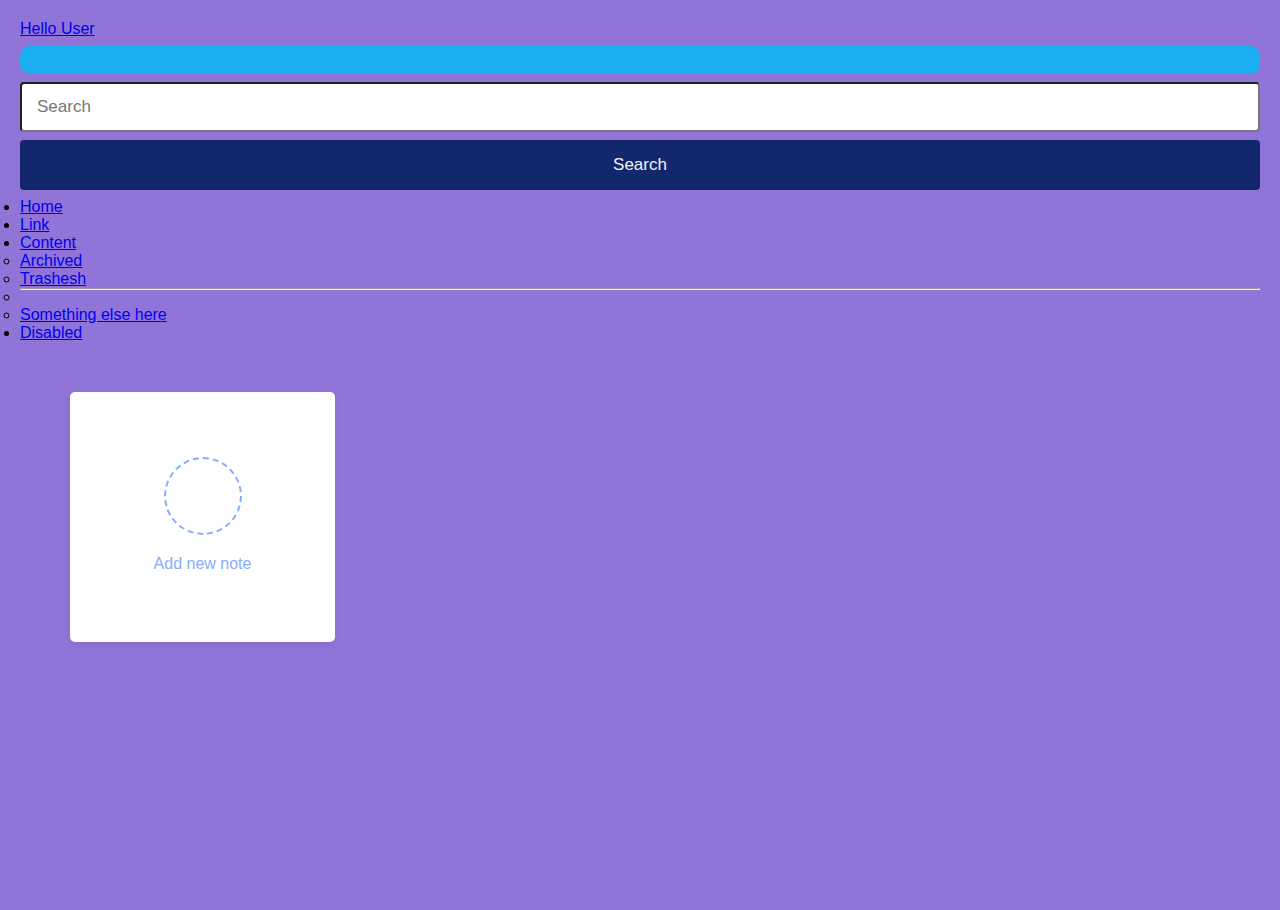
==== home.html @ 917c396c "first commit" ====
<!DOCTYPE html>
<!-- Coding By CodingNepal - youtube.com/codingnepal -->
<html lang="en" dir="ltr">
<head>
    <meta charset="utf-8">
    <title>Notes App in JavaScript | CodingNepal</title>
    <meta name="viewport" content="width=device-width, initial-scale=1.0">
    <!-- Iconscout Link For Icons -->
    <link rel="stylesheet" href="https://unicons.iconscout.com/release/v4.0.0/css/line.css">
    <link rel="stylesheet" href="./style/styles.css">
    <!-- <link rel="stylesheet" href="https://cdn.jsdelivr.net/npm/bootstrap@4.0.0/dist/css/bootstrap.min.css" integrity="sha384-Gn5384xqQ1aoWXA+058RXPxPg6fy4IWvTNh0E263XmFcJlSAwiGgFAW/dAiS6JXm" crossorigin="anonymous"> -->
    <link
    href="https://cdn.jsdelivr.net/npm/bootstrap@5.0.2/dist/css/bootstrap.min.css"
    rel="stylesheet"
    integrity="sha384-EVSTQN3/azprG1Anm3QDgpJLIm9Nao0Yz1ztcQTwFspd3yD65VohhpuuCOmLASjC"
    crossorigin="anonymous"
  />    
    
    
   
</head>
<body>
    <nav class="navbar navbar-expand-lg navbar-dark bg-dark">
        <div class="container-fluid">
          <a class="navbar-brand" href="#">Hello User</a>
          <button
            class="navbar-toggler"
            type="button"
            data-bs-toggle="collapse"
            data-bs-target="#navbarSupportedContent"
            aria-controls="navbarSupportedContent"
            aria-expanded="false"
            aria-label="Toggle navigation"
          >
            <span class="navbar-toggler-icon"></span>
          </button>
          <div class="collapse navbar-collapse" id="navbarSupportedContent">
            <form class="d-flex justify-content-center ms-2">
              <input
                class="form-control m-auto me-2"
                type="search"
                placeholder="Search"
                aria-label="Search"
              />
              <button class="btn btn-outline-success" type="submit">
                Search
              </button>
            </form>
            <ul class="navbar-nav ms-auto me-2 mb-2 mb-lg-0">
              <li class="nav-item">
                <a class="nav-link active" aria-current="page" href="#">Home</a>
              </li>
              <li class="nav-item">
                <a class="nav-link" href="#">Link</a>
              </li>
              <li class="nav-item dropdown">
                <a
                  class="nav-link dropdown-toggle"
                  href="#"
                  id="navbarDropdown"
                  role="button"
                  data-bs-toggle="dropdown"
                  aria-expanded="false"
                >
                  Content
                </a>
                <ul class="dropdown-menu" aria-labelledby="navbarDropdown">
                  <li><a class="dropdown-item" href="./Archived.html">Archived</a></li>
                  <li><a class="dropdown-item" href="#">Trashesh</a></li>
                  <li><hr class="dropdown-divider" /></li>
                  <li>
                    <a class="dropdown-item" href="#">Something else here</a>
                  </li>
                </ul>
              </li>
              <li class="nav-item">
                <a
                  class="nav-link disabled"
                  href="#"
                  tabindex="-1"
                  aria-disabled="true"
                  >Disabled</a
                >
              </li>
            </ul>
          </div>
        </div>
      </nav>
<div class="popup-box">    
    <div class="popup" mt="10px">
        <div class="content">
            <header>
                <p>Add New Note</p>
                <i class="uil uil-times"></i>
            </header>
            <form id="noteForm">
                <div class="row title">
                    <label>Title</label>
                    <input type="text" id="noteTitle" name="title" spellcheck="false" required>
                </div>
                <div class="row description">
                    <label>Description</label>
                    <textarea id="noteContent" name="content" spellcheck="false" required></textarea>
                </div>
                <div class="row tags">
                    <label>Tags</label>
                    <input type="text" id="noteTags" name="tags" spellcheck="false" placeholder="Enter tags">
                </div>
                <div class="row label">
                    <label>Select Label</label>
                    <select id="noteLabel" name="label">
                        <option value="">None</option>
                        <option value="personal">Personal</option>
                        <option value="work">Work</option>
                        <option value="study">Study</option>
                        <option value="other">Other</option>
                    </select>
                </div>
                <div class="row color">
                    <label>Select Color</label>
                    <input type="color" id="noteColor" name="color">
                </div>
                <button type="submit">Save Note</button>
            </form>
        </div>
    </div>
</div>

<div class="wrapper">
    <li class="add-box" id="openPopup">
        <div class="icon"><i class="uil uil-plus"></i></div>
        <p>Add new note</p>
    </li>
</div>

<script src="./script/index.js"></script>

<script
src="https://cdn.jsdelivr.net/npm/@popperjs/core@2.9.2/dist/umd/popper.min.js"
integrity="sha384-IQsoLXl5PILFhosVNubq5LC7Qb9DXgDA9i+tQ8Zj3iwWAwPtgFTxbJ8NT4GN1R8p"
crossorigin="anonymous"
></script>
<script
src="https://cdn.jsdelivr.net/npm/bootstrap@5.0.2/dist/js/bootstrap.min.js"
integrity="sha384-cVKIPhGWiC2Al4u+LWgxfKTRIcfu0JTxR+EQDz/bgldoEyl4H0zUF0QKbrJ0EcQF"
crossorigin="anonymous"
></script>

</body>
</html>
---- style/styles.css ----
html {
    height: 100%;
  }
  body {
    margin:0;
    padding:0;
    font-family: sans-serif;
    background: linear-gradient(#141e30, #243b55);
  }
  
  .login-box {
    position: absolute;
    top: 50%;
    left: 50%;
    width: 400px;
    padding: 40px;
    transform: translate(-50%, -50%);
    background: rgba(0,0,0,.5);
    box-sizing: border-box;
    box-shadow: 0 15px 25px rgba(0,0,0,.6);
    border-radius: 10px;
  }
  
  .login-box h2 {
    margin: 0 0 30px;
    padding: 0;
    color: #fff;
    text-align: center;
  }
  
  .login-box .user-box {
    position: relative;
  }
  
  .login-box .user-box input {
    width: 100%;
    padding: 10px 0;
    font-size: 16px;
    color: #fff;
    margin-bottom: 30px;
    border: none;
    border-bottom: 1px solid #fff;
    outline: none;
    background: transparent;
  }
  .login-box .user-box label {
    position: absolute;
    top:0;
    left: 0;
    padding: 10px 0;
    font-size: 16px;
    color: #fff;
    pointer-events: none;
    transition: .5s;
  }
  
  .login-box .user-box input:focus ~ label,
  .login-box .user-box input:valid ~ label {
    top: -20px;
    left: 0;
    color: #03e9f4;
    font-size: 12px;
  }
  
  .login-box form a {
    position: relative;
    display: inline-block;
    padding: 10px 20px;
    color: #03e9f4;
    font-size: 16px;
    text-decoration: none;
    text-transform: uppercase;
    overflow: hidden;
    transition: .5s;
    margin-top: 40px;
    letter-spacing: 4px
  }
  
  .login-box a:hover {
    background: #03e9f4;
    color: #fff;
    border-radius: 5px;
    box-shadow: 0 0 5px #03e9f4,
                0 0 25px #03e9f4,
                0 0 50px #03e9f4,
                0 0 100px #03e9f4;
  }
  
  .login-box a span {
    position: absolute;
    display: block;
  }
  
  .login-box a span:nth-child(1) {
    top: 0;
    left: -100%;
    width: 100%;
    height: 2px;
    background: linear-gradient(90deg, transparent, #03e9f4);
    animation: btn-anim1 1s linear infinite;
  }
  
  @keyframes btn-anim1 {
    0% {
      left: -100%;
    }
    50%,100% {
      left: 100%;
    }
  }
  
  .login-box a span:nth-child(2) {
    top: -100%;
    right: 0;
    width: 2px;
    height: 100%;
    background: linear-gradient(180deg, transparent, #03e9f4);
    animation: btn-anim2 1s linear infinite;
    animation-delay: .25s
  }
  
  @keyframes btn-anim2 {
    0% {
      top: -100%;
    }
    50%,100% {
      top: 100%;
    }
  }
  
  .login-box a span:nth-child(3) {
    bottom: 0;
    right: -100%;
    width: 100%;
    height: 2px;
    background: linear-gradient(270deg, transparent, #03e9f4);
    animation: btn-anim3 1s linear infinite;
    animation-delay: .5s
  }
  
  @keyframes btn-anim3 {
    0% {
      right: -100%;
    }
    50%,100% {
      right: 100%;
    }
  }
  
  .login-box a span:nth-child(4) {
    bottom: -100%;
    left: 0;
    width: 2px;
    height: 100%;
    background: linear-gradient(360deg, transparent, #03e9f4);
    animation: btn-anim4 1s linear infinite;
    animation-delay: .75s
  }
  
  @keyframes btn-anim4 {
    0% {
      bottom: -100%;
    }
    50%,100% {
      bottom: 100%;
    }
  }
  

  @import url('https://fonts.googleapis.com/css?family=Montserrat:400,500&display=swap');

  body {
      font-family: Montserrat,Arial, Helvetica, sans-serif;
      background-color:#f7f7f7;
  }
  * {box-sizing: border-box}
  
  /* Add padding to container elements */
  .container {
      padding: 20px;
        width:500px;
      position: absolute;
      left: 50%;
      top: 50%;
      transform: translate(-50%, -50%);
        border:1px solid #ccc;
        border-radius:10px;
        background:white;
    -webkit-box-shadow: 2px 1px 21px -9px rgba(0,0,0,0.38);
    -moz-box-shadow: 2px 1px 21px -9px rgba(0,0,0,0.38);
    box-shadow: 2px 1px 21px -9px rgba(0,0,0,0.38);
    }
  
  /* Full-width input fields */
  input[type=text], input[type=password] {
    width: 100%;
    padding: 15px;
    margin: 5px 0 22px 0;
    display: inline-block;
    border: none;
    background: #f7f7f7;
      font-family: Montserrat,Arial, Helvetica, sans-serif;
  }
  select {
    width: 18%;
    padding: 15px;
    margin: 5px 0 22px 0;
    display: inline-block;
    border: none;
    background: #f7f7f7;
      font-family: Montserrat,Arial, Helvetica, sans-serif;
  }
  
  input[type=phone] {
    width: 81%;
    padding: 15px;
    margin: 5px 0 22px 0;
    display: inline-block;
    border: none;
    background: #f7f7f7;
  }
  
  input[type=text]:focus, input[type=password]:focus, input[type=phone]:focus, select:focus {
    background-color: #ddd;
    outline: none;
  }
  
  
  
  /* Set a style for all buttons */
  button {
    background-color: #0eb7f4;
    color: white;
    padding: 14px 20px;
    margin: 8px 0;
    border: none;
    cursor: pointer;
    width: 100%;
    opacity: 0.9;
      font-size:16px;
      font-family: Montserrat,Arial, Helvetica, sans-serif;
      border-radius:10px;
  }
  
  button:hover {
    opacity:1;
  }
  
  
  /* Change styles for signup button on extra small screens */
  @media screen and (max-width: 300px) {
    .signupbtn {
       width: 100%;
    }
  }
  
  .youtubeBtn{
      position: fixed;
      right: 20px;
    transform:translatex(-50%);
      top: 20px;
      cursor: pointer;
      transition: all .3s;
      vertical-align: middle;
      text-align: center;
      display: inline-block;
    background:#000;
    padding:2px 10px;
    border-radius:5px;
  }
  .youtubeBtn i{
     font-size:20px;
    float:left;
  }
  .youtubeBtn a{
      color:#ff0000;
      animation: youtubeAnim 1000ms linear infinite;
    float:right;
  }
  .youtubeBtn a:hover{
    color:#c9110f;
    transition:all .3s ease-in-out;
  }
  .youtubeBtn i:active{
    transform:scale(.9);
    transition:all .3s ease-in-out;
  }
  .youtubeBtn span{
      font-family: 'Lato';
      font-weight: bold;
      color: #fff;
      display: block;
      font-size: 12px;
      float: right;
      line-height: 20px;
      padding-left: 5px;
    
  }
  
  @keyframes youtubeAnim{
    0%,100%{
      color:#c9110f;
    }
    50%{
      color:#ff0000;
    }
  }  

/* Import Google Font - Poppins */
@import url('https://fonts.googleapis.com/css2?family=Poppins:wght@400;500;600;700&display=swap');
*{
  margin: 0;
  padding: 0;
  box-sizing: border-box;
  font-family: 'Poppins', sans-serif;
}
body{
  background: #88ABFF;
}
::selection{
  color: #fff;
  background: #618cf8;
}
.wrapper{
  margin: 50px;
  display: grid;
  gap: 25px;
  grid-template-columns: repeat(auto-fill, 265px);
}
.wrapper li{
  height: 250px;
  list-style: none;
  border-radius: 5px;
  padding: 15px 20px 20px;
  background: #fff;
  box-shadow: 0 4px 8px rgba(0,0,0,0.05);
}
.add-box, .icon, .bottom-content, 
.popup, header, .settings .menu li{
  display: flex;
  align-items: center;
  justify-content: space-between;
}
.add-box{
  cursor: pointer;
  flex-direction: column;
  justify-content: center;
}
.add-box .icon{
  height: 78px;
  width: 78px;
  color: #88ABFF;
  font-size: 40px;
  border-radius: 50%;
  justify-content: center;
  border: 2px dashed #88ABFF;
}
.add-box p{
  color: #88ABFF;
  font-weight: 500;
  margin-top: 20px;
}
.note{
  display: flex;
  flex-direction: column;
  justify-content: space-between;
}
.note .details{
  max-height: 165px;
  overflow-y: auto;
}
.note .details::-webkit-scrollbar,
.popup textarea::-webkit-scrollbar{
  width: 0;
}
.note .details:hover::-webkit-scrollbar,
.popup textarea:hover::-webkit-scrollbar{
  width: 5px;
}
.note .details:hover::-webkit-scrollbar-track,
.popup textarea:hover::-webkit-scrollbar-track{
  background: #f1f1f1;
  border-radius: 25px;
}
.note .details:hover::-webkit-scrollbar-thumb,
.popup textarea:hover::-webkit-scrollbar-thumb{
  background: #e6e6e6;
  border-radius: 25px;
}
.note p{
  font-size: 22px;
  font-weight: 500;
}
.note span{
  display: block;
  color: #575757;
  font-size: 16px;
  margin-top: 5px;
}
.note .bottom-content{
  padding-top: 10px;
  border-top: 1px solid #ccc;
}
.bottom-content span{
  color: #6D6D6D;
  font-size: 14px;
}
.bottom-content .settings{
  position: relative;
}
.bottom-content .settings i{
  color: #6D6D6D;
  cursor: pointer;
  font-size: 15px;
}
.settings .menu{
  z-index: 1;
  bottom: 0;
  right: -5px;
  padding: 5px 0;
  background: #fff;
  position: absolute;
  border-radius: 4px;
  transform: scale(0);
  transform-origin: bottom right;
  box-shadow: 0 0 6px rgba(0,0,0,0.15);
  transition: transform 0.2s ease;
}
.settings.show .menu{
  transform: scale(1);
}
.settings .menu li{
  height: 25px;
  font-size: 16px;
  margin-bottom: 2px;
  padding: 17px 15px;
  cursor: pointer;
  box-shadow: none;
  border-radius: 0;
  justify-content: flex-start;
}
.menu li:last-child{
  margin-bottom: 0;
}
.menu li:hover{
  background: #f5f5f5;
}
.menu li i{
  padding-right: 8px;
}

.popup-box{
  position: fixed;
  top: 0;
  left: 0;
  z-index: 2;
  height: 100%;
  width: 100%;
  background: rgba(0,0,0,0.4);
}
.popup-box .popup{
  position: absolute;
  top: 50%;
  left: 50%;
  z-index: 3;
  width: 100%;
  max-width: 400px;
  justify-content: center;
  transform: translate(-50%, -50%) scale(0.95);
}
.popup-box, .popup{
  opacity: 0;
  pointer-events: none;
  transition: all 0.25s ease;
}
.popup-box.show, .popup-box.show .popup{
  opacity: 1;
  pointer-events: auto;
}
.popup-box.show .popup{
  transform: translate(-50%, -50%) scale(1);
}
.popup .content{
  border-radius: 5px;
  background: #fff;
  width: calc(100% - 15px);
  box-shadow: 0 0 15px rgba(0,0,0,0.1);
}
.content header{
  padding: 15px 25px;
  border-bottom: 1px solid #ccc;
}
.content header p{
  font-size: 20px;
  font-weight: 500;
}
.content header i{
  color: #8b8989;
  cursor: pointer;
  font-size: 23px;
}
.content form{
  margin: 15px 25px 35px;
}
.content form .row{
  margin-bottom: 20px;
}
form .row label{
  font-size: 18px;
  display: block;
  margin-bottom: 6px;
}
form :where(input, textarea){
  height: 50px;
  width: 100%;
  outline: none;
  font-size: 17px;
  padding: 0 15px;
  border-radius: 4px;
  border: 1px solid rgb(150, 25, 25)505;
}
form :where(input, textarea):focus{
  box-shadow: 0 2px 4px rgba(0,0,0,0.11);
}
form .row textarea{
  height: 150px;
  resize: none;
  padding: 8px 15px;
}
form button{
  width: 100%;
  height: 50px;
  color: #fff;
  outline: none;
  border: none;
  cursor: pointer;
  font-size: 17px;
  border-radius: 4px;
  background: #062061;
}

@media (max-width: 660px){
  .wrapper{
    margin: 15px;
    gap: 15px;
    grid-template-columns: repeat(auto-fill, 100%);
  }
  .popup-box .popup{
    max-width: calc(100% - 15px);
  }
  .bottom-content .settings i{
    font-size: 17px;
  }
}

.header-logo {
  width: 100px; /* Adjust the width of the image */
  height: 100px; /* Adjust the height of the image */
  display: inline-block; /* Display as inline block */
  vertical-align: middle; 

}
body {
  font-family: Arial, sans-serif;
  margin: 10px;
  padding: 10px;
  background-color: #9174d8;
  /* display: flex; */
  justify-content: center;
  align-items: flex-start; /* Align items to the top */
  height: 100vh; /* Full viewport height */
}
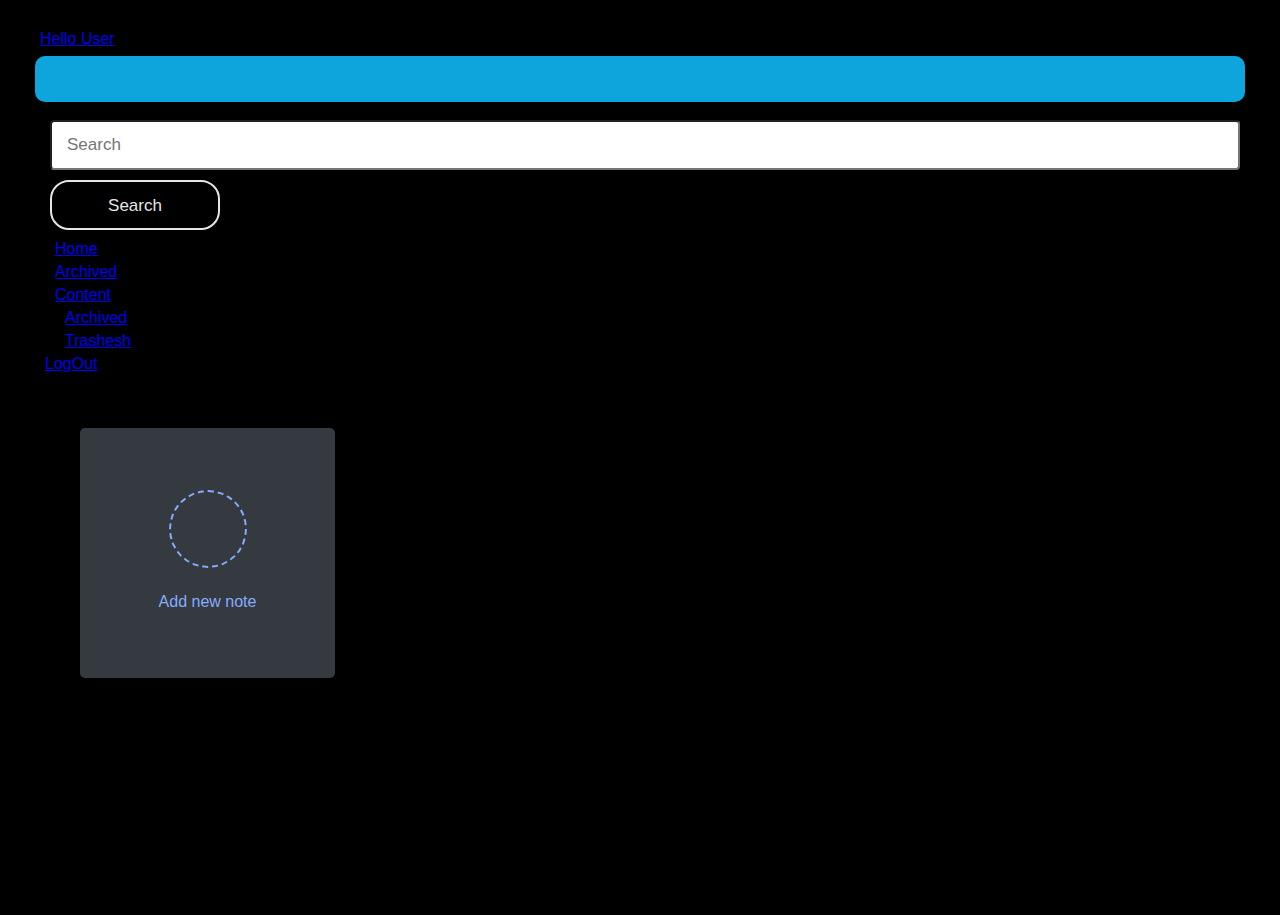
==== commit fd460afa: "first commit" ====
--- a/home.html
+++ b/home.html
@@ -1,9 +1,9 @@
 <!DOCTYPE html>
-<!-- Coding By CodingNepal - youtube.com/codingnepal -->
+
 <html lang="en" dir="ltr">
 <head>
     <meta charset="utf-8">
-    <title>Notes App in JavaScript | CodingNepal</title>
+    <title>Welcome to Notes App</title>
     <meta name="viewport" content="width=device-width, initial-scale=1.0">
     <!-- Iconscout Link For Icons -->
     <link rel="stylesheet" href="https://unicons.iconscout.com/release/v4.0.0/css/line.css">
@@ -51,7 +51,7 @@
                 <a class="nav-link active" aria-current="page" href="#">Home</a>
               </li>
               <li class="nav-item">
-                <a class="nav-link" href="#">Link</a>
+                <a class="nav-link" href="./Archived.html">Archived</a>
               </li>
               <li class="nav-item dropdown">
                 <a
@@ -67,22 +67,14 @@
                 <ul class="dropdown-menu" aria-labelledby="navbarDropdown">
                   <li><a class="dropdown-item" href="./Archived.html">Archived</a></li>
                   <li><a class="dropdown-item" href="#">Trashesh</a></li>
-                  <li><hr class="dropdown-divider" /></li>
-                  <li>
-                    <a class="dropdown-item" href="#">Something else here</a>
-                  </li>
+                  
+                  
                 </ul>
               </li>
-              <li class="nav-item">
-                <a
-                  class="nav-link disabled"
-                  href="#"
-                  tabindex="-1"
-                  aria-disabled="true"
-                  >Disabled</a
-                >
-              </li>
+              
             </ul>
+            <!-- <a href="./index.html">LogOut</a> -->
+            <a href="./index.html" onclick="logout()">LogOut</a>
           </div>
         </div>
       </nav>
@@ -109,7 +101,7 @@
                 <div class="row label">
                     <label>Select Label</label>
                     <select id="noteLabel" name="label">
-                        <option value="">None</option>
+                        
                         <option value="personal">Personal</option>
                         <option value="work">Work</option>
                         <option value="study">Study</option>
@@ -127,6 +119,7 @@
 </div>
 
 <div class="wrapper">
+  
     <li class="add-box" id="openPopup">
         <div class="icon"><i class="uil uil-plus"></i></div>
         <p>Add new note</p>
--- a/style/styles.css
+++ b/style/styles.css
@@ -7,7 +7,13 @@
     font-family: sans-serif;
     background: linear-gradient(#141e30, #243b55);
   }
-  
+  .heading{
+    margin:3px;
+
+  }
+  .para{
+    margin:3px;
+  }
   .login-box {
     position: absolute;
     top: 50%;
@@ -58,7 +64,7 @@
   .login-box .user-box input:valid ~ label {
     top: -20px;
     left: 0;
-    color: #03e9f4;
+    color: #c8dbdc;
     font-size: 12px;
   }
   
@@ -66,7 +72,7 @@
     position: relative;
     display: inline-block;
     padding: 10px 20px;
-    color: #03e9f4;
+    color: #c8dbdc;
     font-size: 16px;
     text-decoration: none;
     text-transform: uppercase;
@@ -77,13 +83,13 @@
   }
   
   .login-box a:hover {
-    background: #03e9f4;
+    background: black;
     color: #fff;
     border-radius: 5px;
-    box-shadow: 0 0 5px #03e9f4,
-                0 0 25px #03e9f4,
-                0 0 50px #03e9f4,
-                0 0 100px #03e9f4;
+    box-shadow: 0 0 5px #c8dbdc,
+                0 0 25px #c8dbdc,
+                0 0 50px #c8dbdc,
+                0 0 100px #c8dbdc;
   }
   
   .login-box a span {
@@ -96,7 +102,7 @@
     left: -100%;
     width: 100%;
     height: 2px;
-    background: linear-gradient(90deg, transparent, #03e9f4);
+    background: linear-gradient(90deg, transparent, #c8dbdc);
     animation: btn-anim1 1s linear infinite;
   }
   
@@ -114,7 +120,7 @@
     right: 0;
     width: 2px;
     height: 100%;
-    background: linear-gradient(180deg, transparent, #03e9f4);
+    background: linear-gradient(180deg, transparent, #c8dbdc);
     animation: btn-anim2 1s linear infinite;
     animation-delay: .25s
   }
@@ -133,7 +139,7 @@
     right: -100%;
     width: 100%;
     height: 2px;
-    background: linear-gradient(270deg, transparent, #03e9f4);
+    background: linear-gradient(270deg, transparent,#c8dbdc);
     animation: btn-anim3 1s linear infinite;
     animation-delay: .5s
   }
@@ -152,7 +158,7 @@
     left: 0;
     width: 2px;
     height: 100%;
-    background: linear-gradient(360deg, transparent, #03e9f4);
+    background: linear-gradient(360deg, transparent, #c8dbdc);
     animation: btn-anim4 1s linear infinite;
     animation-delay: .75s
   }
@@ -309,17 +315,17 @@
 /* Import Google Font - Poppins */
 @import url('https://fonts.googleapis.com/css2?family=Poppins:wght@400;500;600;700&display=swap');
 *{
-  margin: 0;
+  margin: 5px;
   padding: 0;
   box-sizing: border-box;
   font-family: 'Poppins', sans-serif;
 }
 body{
-  background: #88ABFF;
+  background: black;
 }
 ::selection{
   color: #fff;
-  background: #618cf8;
+  background: #4a4f5c;
 }
 .wrapper{
   margin: 50px;
@@ -332,7 +338,7 @@
   list-style: none;
   border-radius: 5px;
   padding: 15px 20px 20px;
-  background: #fff;
+  background-color: #343a40;
   box-shadow: 0 4px 8px rgba(0,0,0,0.05);
 }
 .add-box, .icon, .bottom-content, 
@@ -345,6 +351,7 @@
   cursor: pointer;
   flex-direction: column;
   justify-content: center;
+  background-color: #343a40;
 }
 .add-box .icon{
   height: 78px;
@@ -532,11 +539,14 @@
   height: 50px;
   color: #fff;
   outline: none;
-  border: none;
+  border: 2px solid white;
   cursor: pointer;
   font-size: 17px;
   border-radius: 4px;
-  background: #062061;
+  background: black;
+  border-radius:19px;
+  width:170px;
+  margin:5px;
 }
 
 @media (max-width: 660px){
@@ -564,7 +574,7 @@
   font-family: Arial, sans-serif;
   margin: 10px;
   padding: 10px;
-  background-color: #9174d8;
+  background-color: black;
   /* display: flex; */
   justify-content: center;
   align-items: flex-start; /* Align items to the top */
